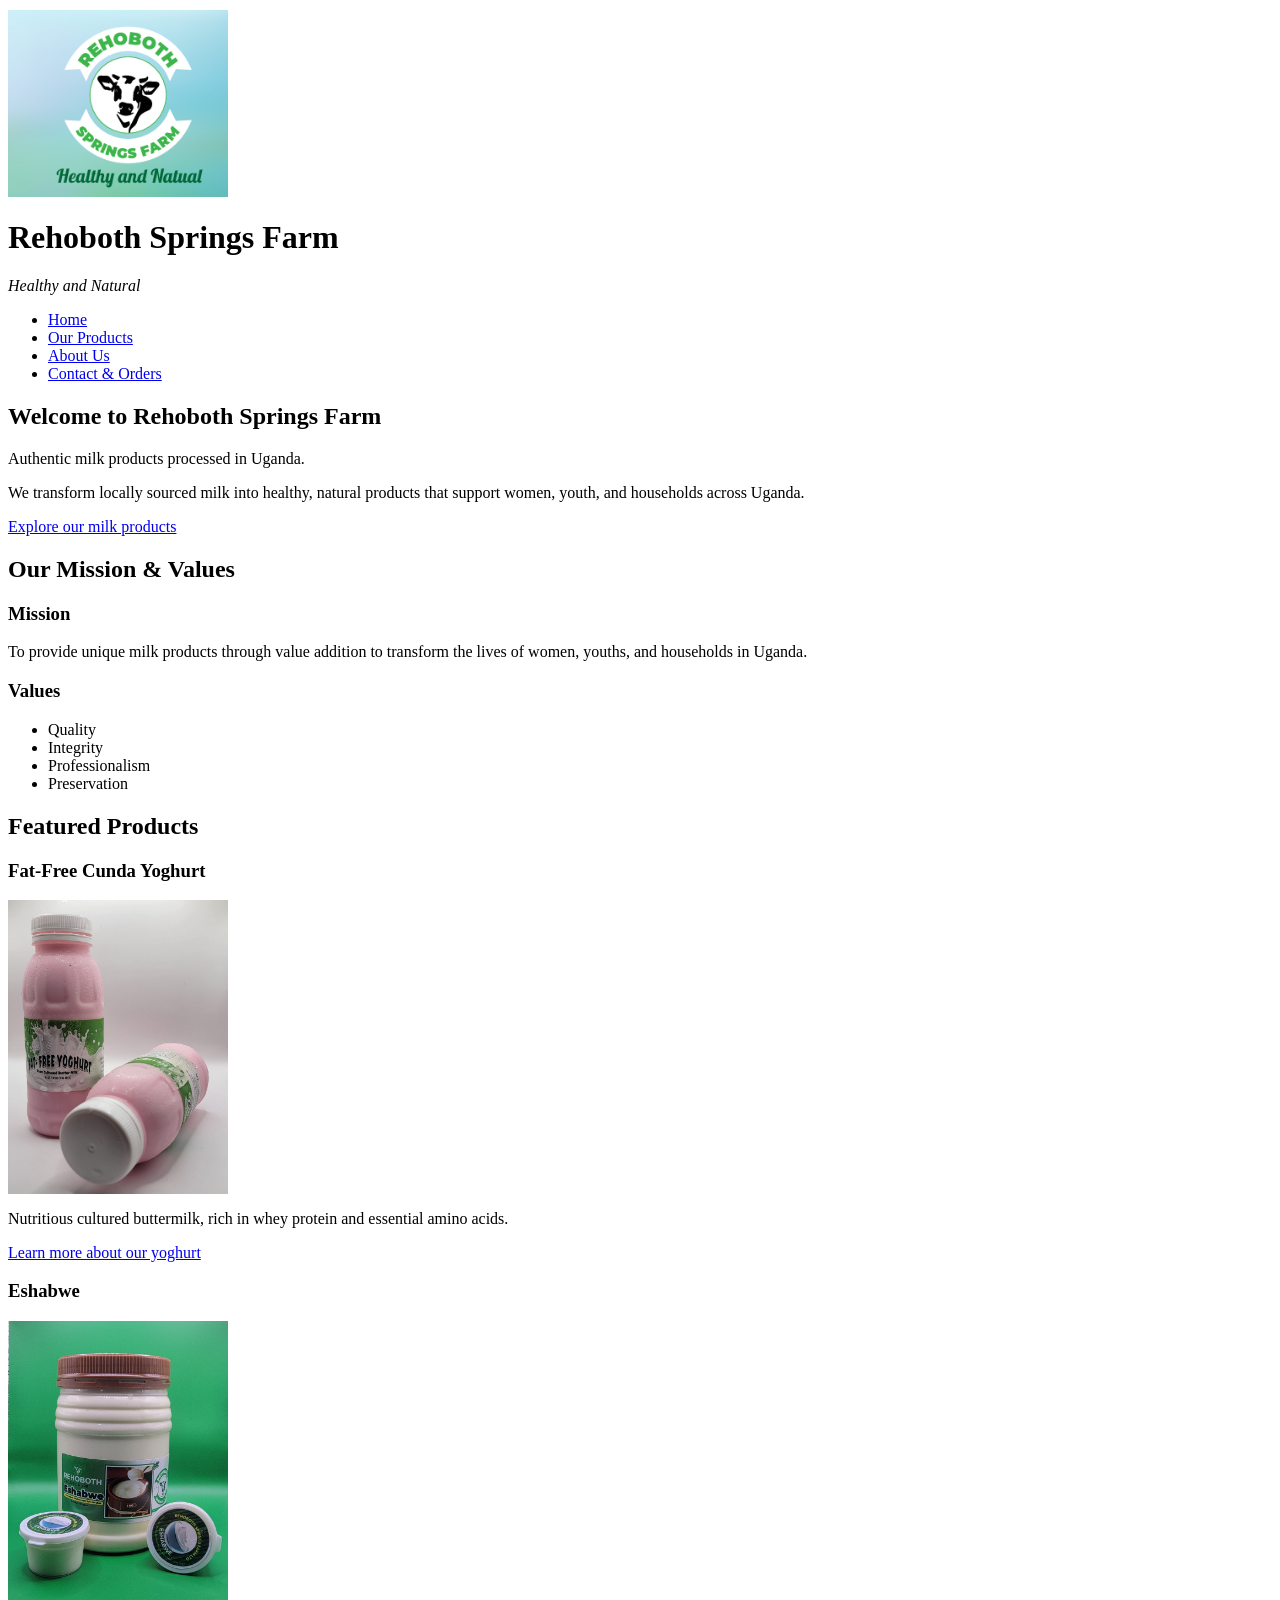
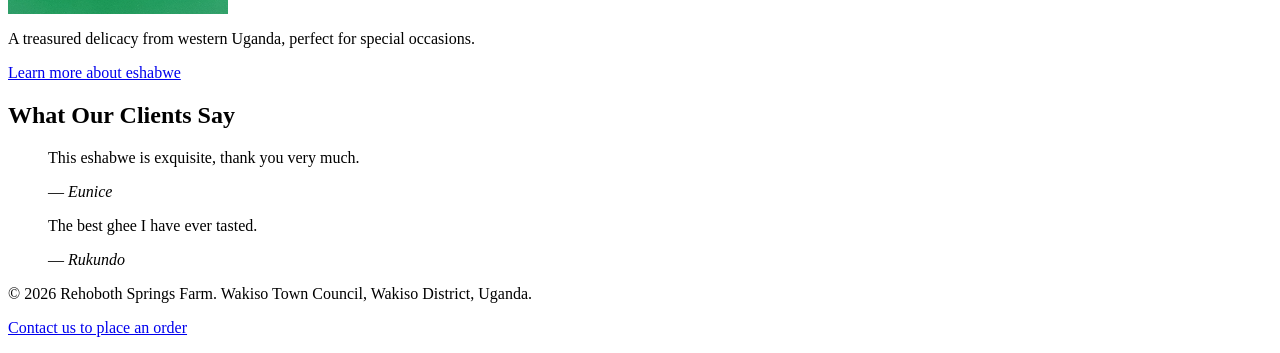
==== index.html @ e9a7f3a1 "Add files via upload" ====
<!DOCTYPE html>
<html lang="en">
<head>
    <meta charset="UTF-8">
    <meta name="viewport" content="width=device-width, initial-scale=1.0">
    <title>Rehoboth Springs Farm — Authentic Milk Products from Uganda</title>
    <meta name="description" content="Rehoboth Springs Farm produces authentic, healthy, and natural milk products in Wakiso District, Uganda. Fat-free yoghurt, ghee, eshabwe, and more.">
    <style>
        img {
            max-width: 220px;
            height: auto;
            display: block;
            margin: 10px 0;
        }
    </style>
</head>
<body>

    <header>
        <img src="images/logo.png" alt="Rehoboth Springs Farm logo featuring a cow's head inside a circle with the farm name">
        <h1>Rehoboth Springs Farm</h1>
        <p><em>Healthy and Natural</em></p>

        <nav aria-label="Main navigation">
            <ul>
                <li><a href="index.html">Home</a></li>
                <li><a href="products.html">Our Products</a></li>
                <li><a href="about.html">About Us</a></li>
                <li><a href="contact.html">Contact &amp; Orders</a></li>
            </ul>
        </nav>
    </header>

    <main>
        <section aria-labelledby="welcome-heading">
            <h2 id="welcome-heading">Welcome to Rehoboth Springs Farm</h2>
            <p>Authentic milk products processed in Uganda.</p>
            <p>We transform locally sourced milk into healthy, natural products that support women, youth, and households across Uganda.</p>
            <a href="products.html">Explore our milk products</a>
        </section>

        <section aria-labelledby="mission-heading">
            <h2 id="mission-heading">Our Mission &amp; Values</h2>
            <article>
                <h3>Mission</h3>
                <p>To provide unique milk products through value addition to transform the lives of women, youths, and households in Uganda.</p>
            </article>
            <article>
                <h3>Values</h3>
                <ul>
                    <li>Quality</li>
                    <li>Integrity</li>
                    <li>Professionalism</li>
                    <li>Preservation</li>
                </ul>
            </article>
        </section>

        <section aria-labelledby="featured-heading">
            <h2 id="featured-heading">Featured Products</h2>
            <article>
                <h3>Fat-Free Cunda Yoghurt</h3>
                <img src="images/FAT%20-FREE%20YOGHURT%202%20BOTTLES.jpg" alt="Two bottles of Rehoboth Springs Farm plain fat-free cunda yoghurt on a purple background">
                <p>Nutritious cultured buttermilk, rich in whey protein and essential amino acids.</p>
                <a href="products.html">Learn more about our yoghurt</a>
            </article>
            <article>
                <h3>Eshabwe</h3>
                <img src="images/ESHABWE%20BEST%20PHOTO.jpg" alt="A jar of Rehoboth Springs Farm eshabwe, a traditional ghee-based delicacy from western Uganda">
                <p>A treasured delicacy from western Uganda, perfect for special occasions.</p>
                <a href="products.html">Learn more about eshabwe</a>
            </article>
        </section>

        <aside aria-labelledby="testimonial-heading">
            <h2 id="testimonial-heading">What Our Clients Say</h2>
            <blockquote>
                <p>This eshabwe is exquisite, thank you very much.</p>
                <footer>— <cite>Eunice</cite></footer>
            </blockquote>
            <blockquote>
                <p>The best ghee I have ever tasted.</p>
                <footer>— <cite>Rukundo</cite></footer>
            </blockquote>
        </aside>
    </main>

    <footer>
        <p>&copy; 2026 Rehoboth Springs Farm. Wakiso Town Council, Wakiso District, Uganda.</p>
        <p><a href="contact.html">Contact us to place an order</a></p>
    </footer>

</body>
</html>
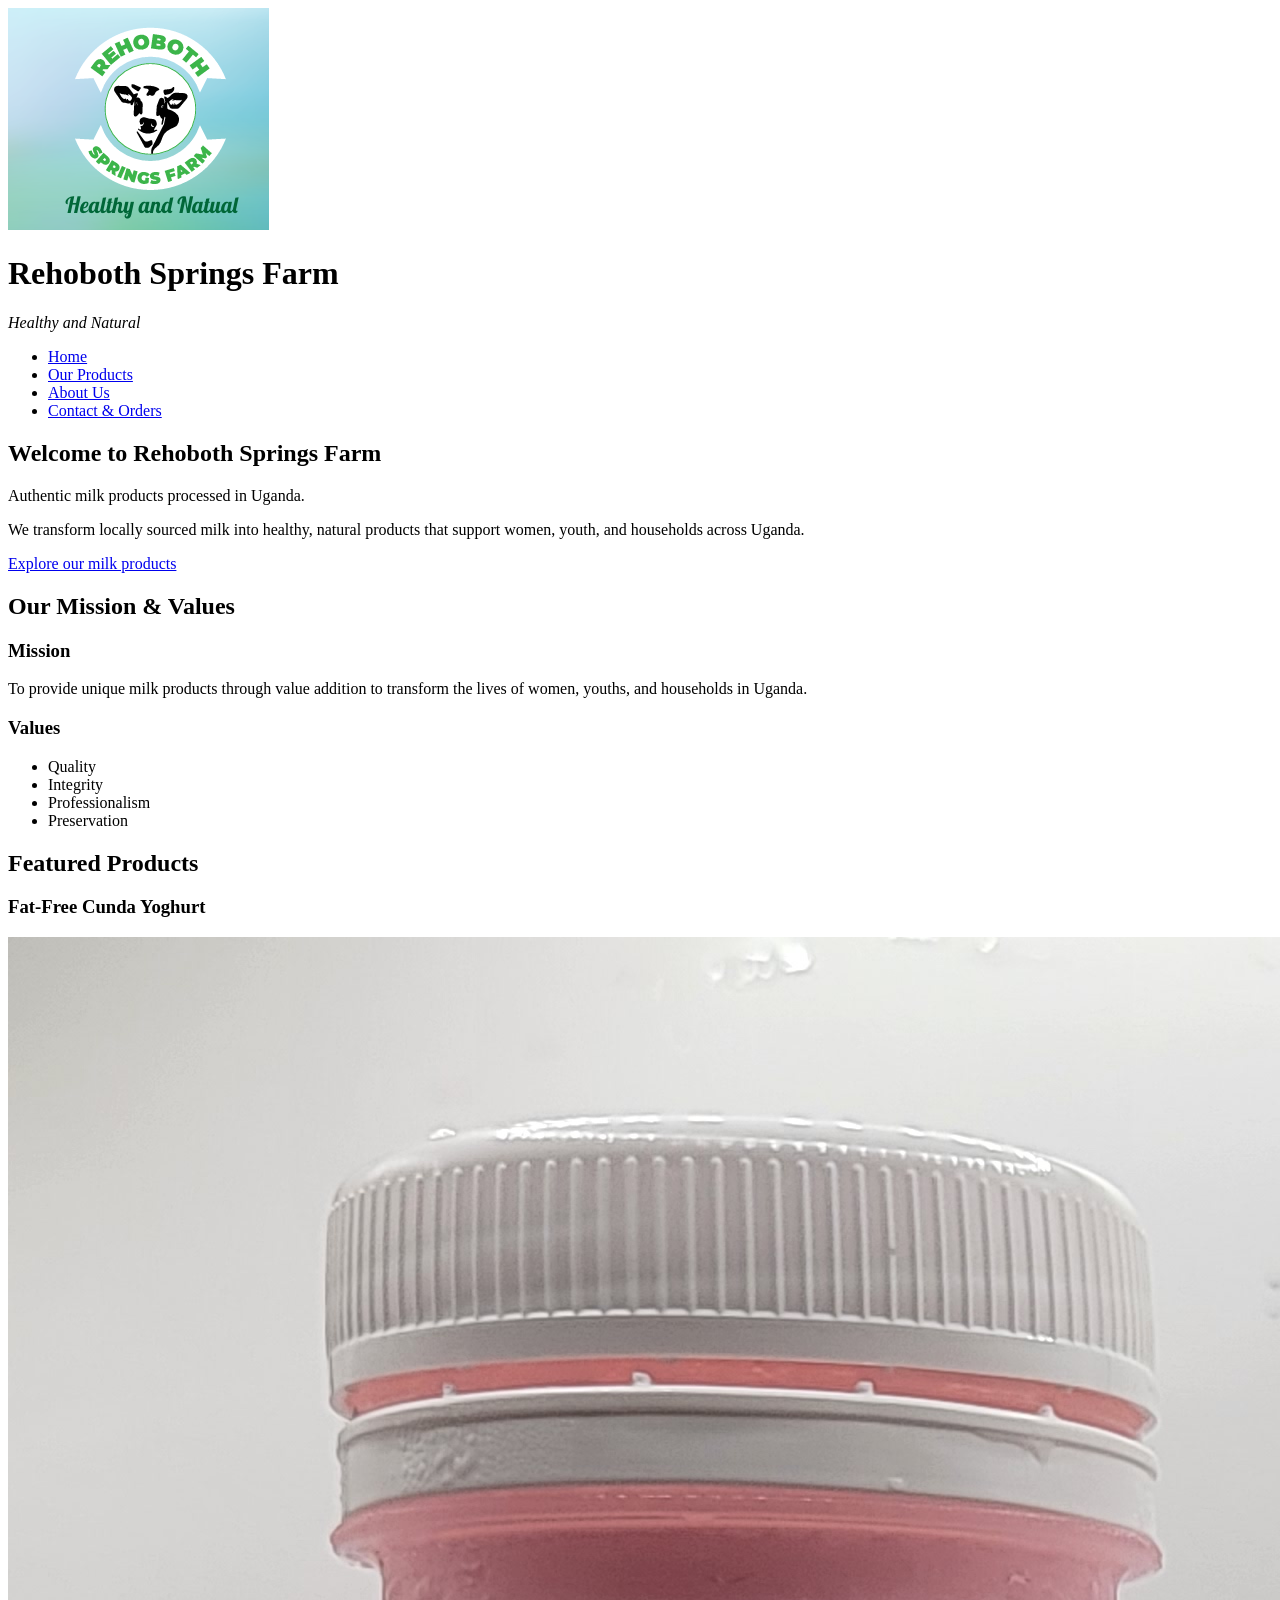
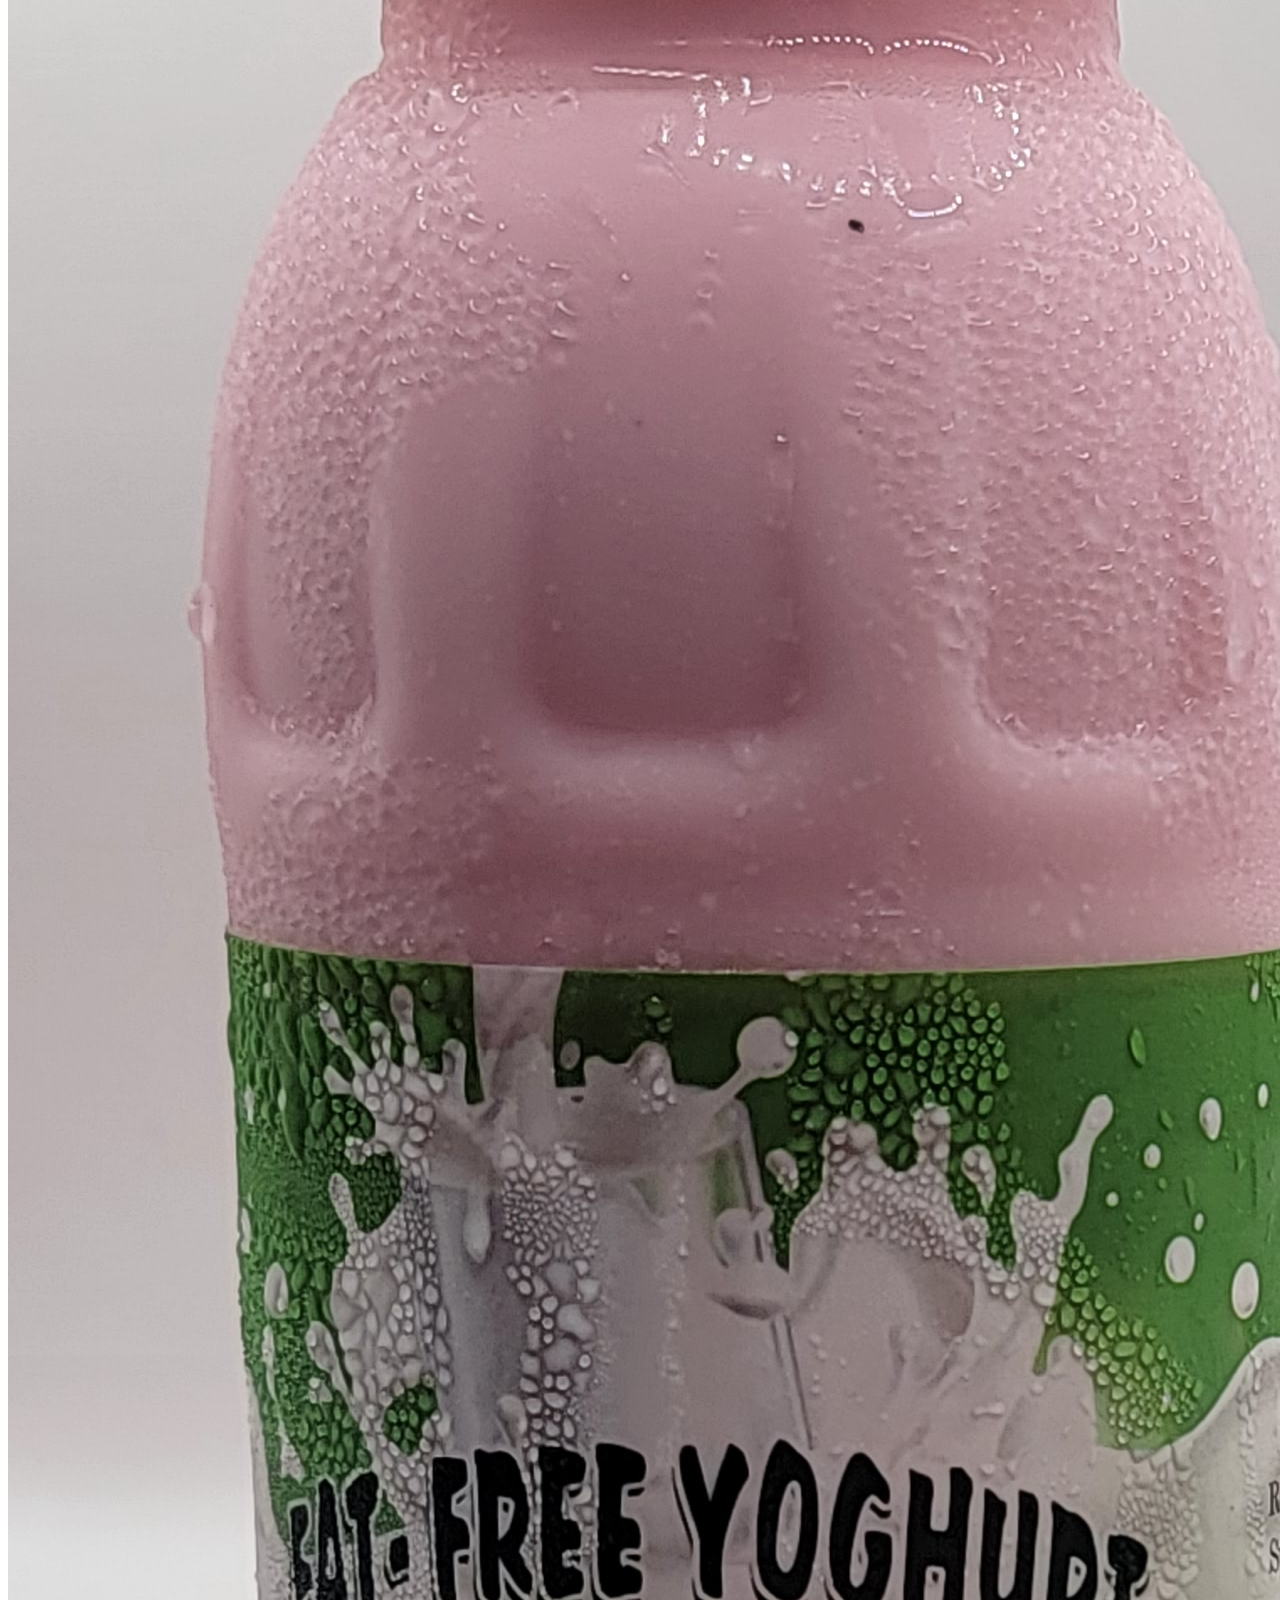
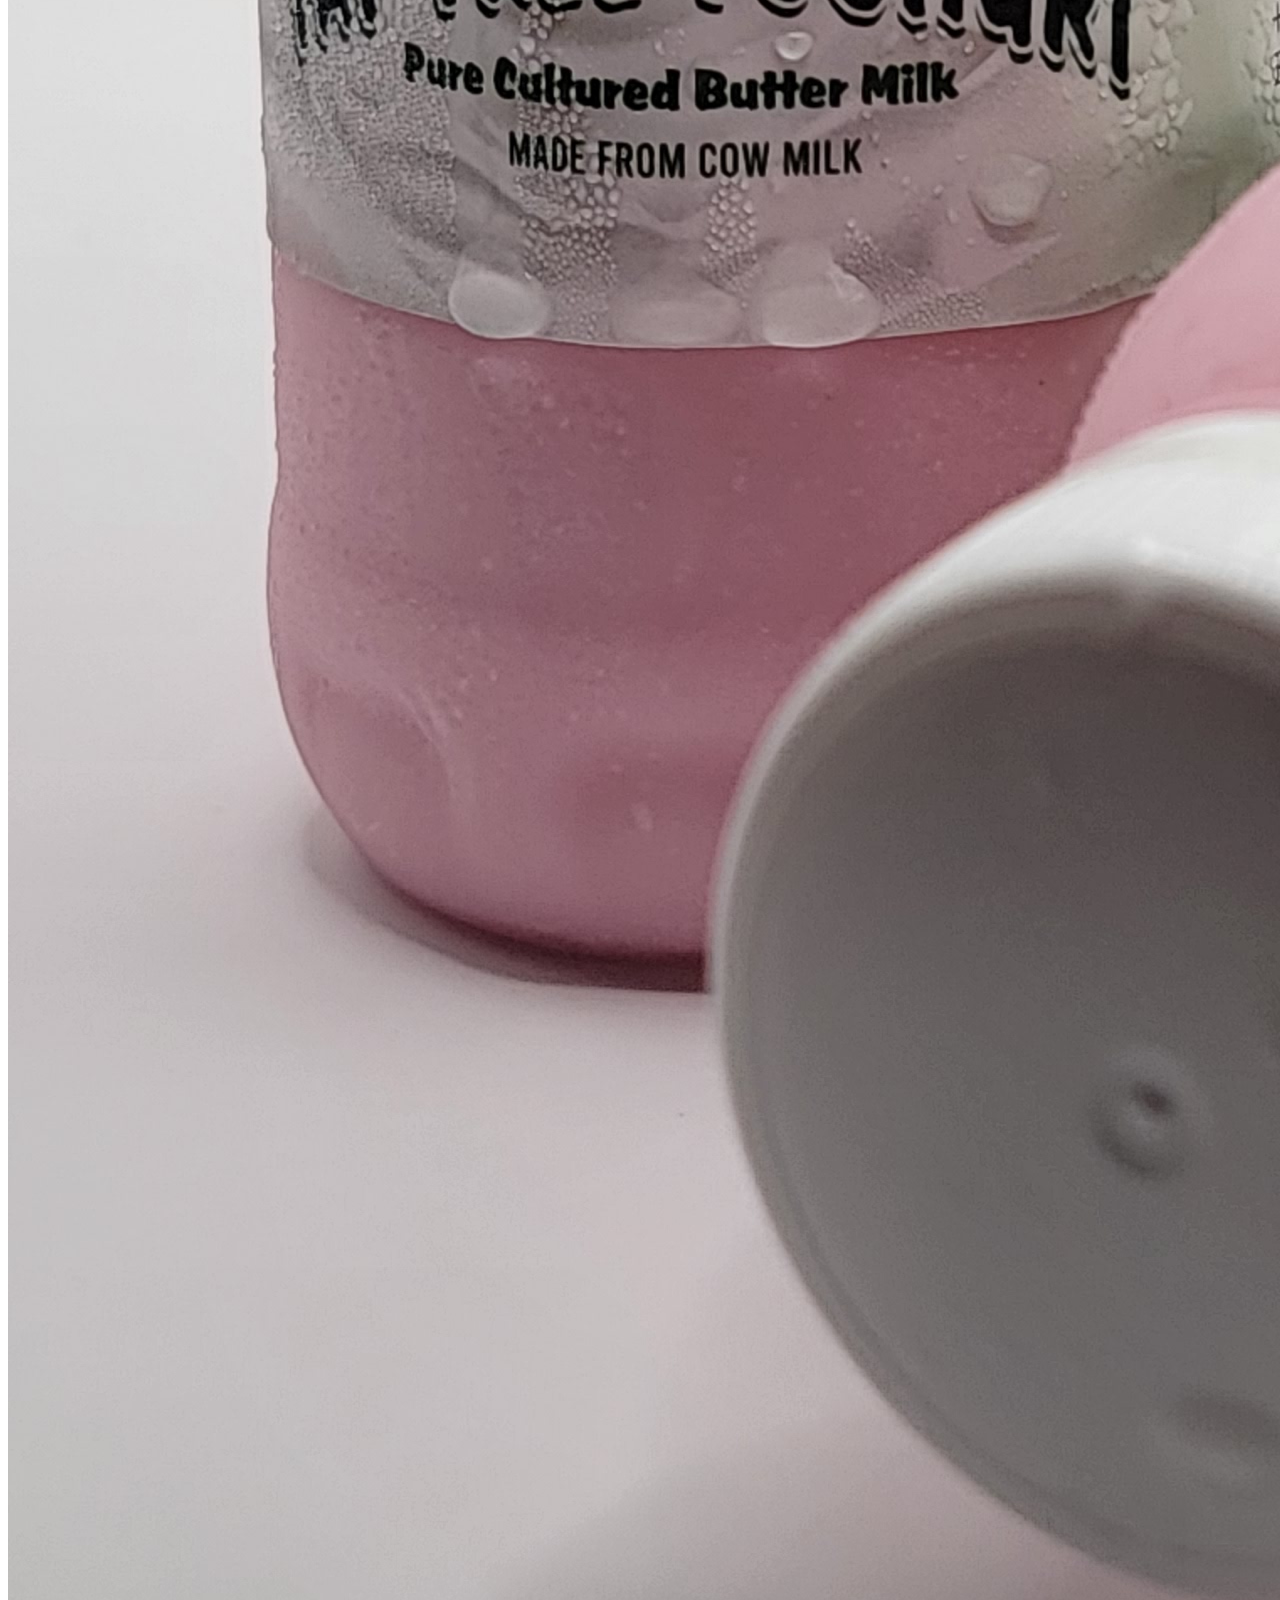
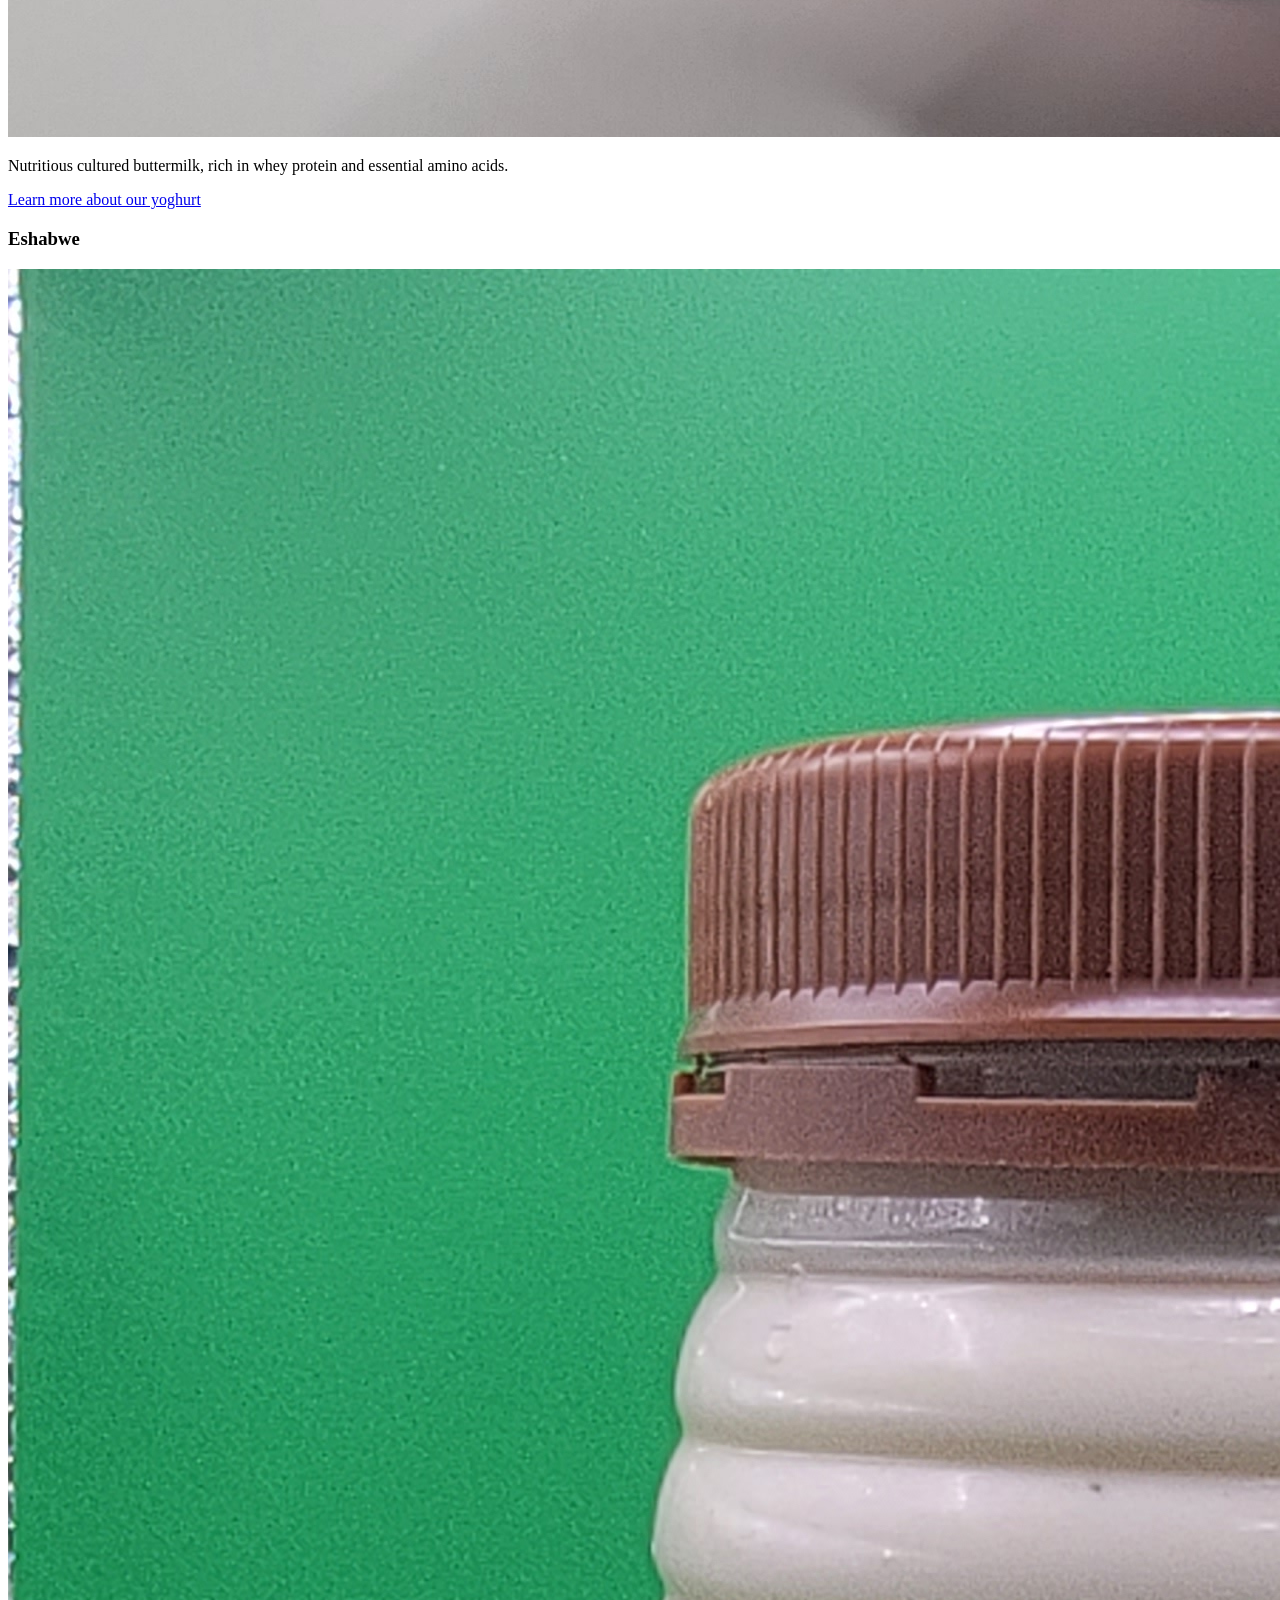
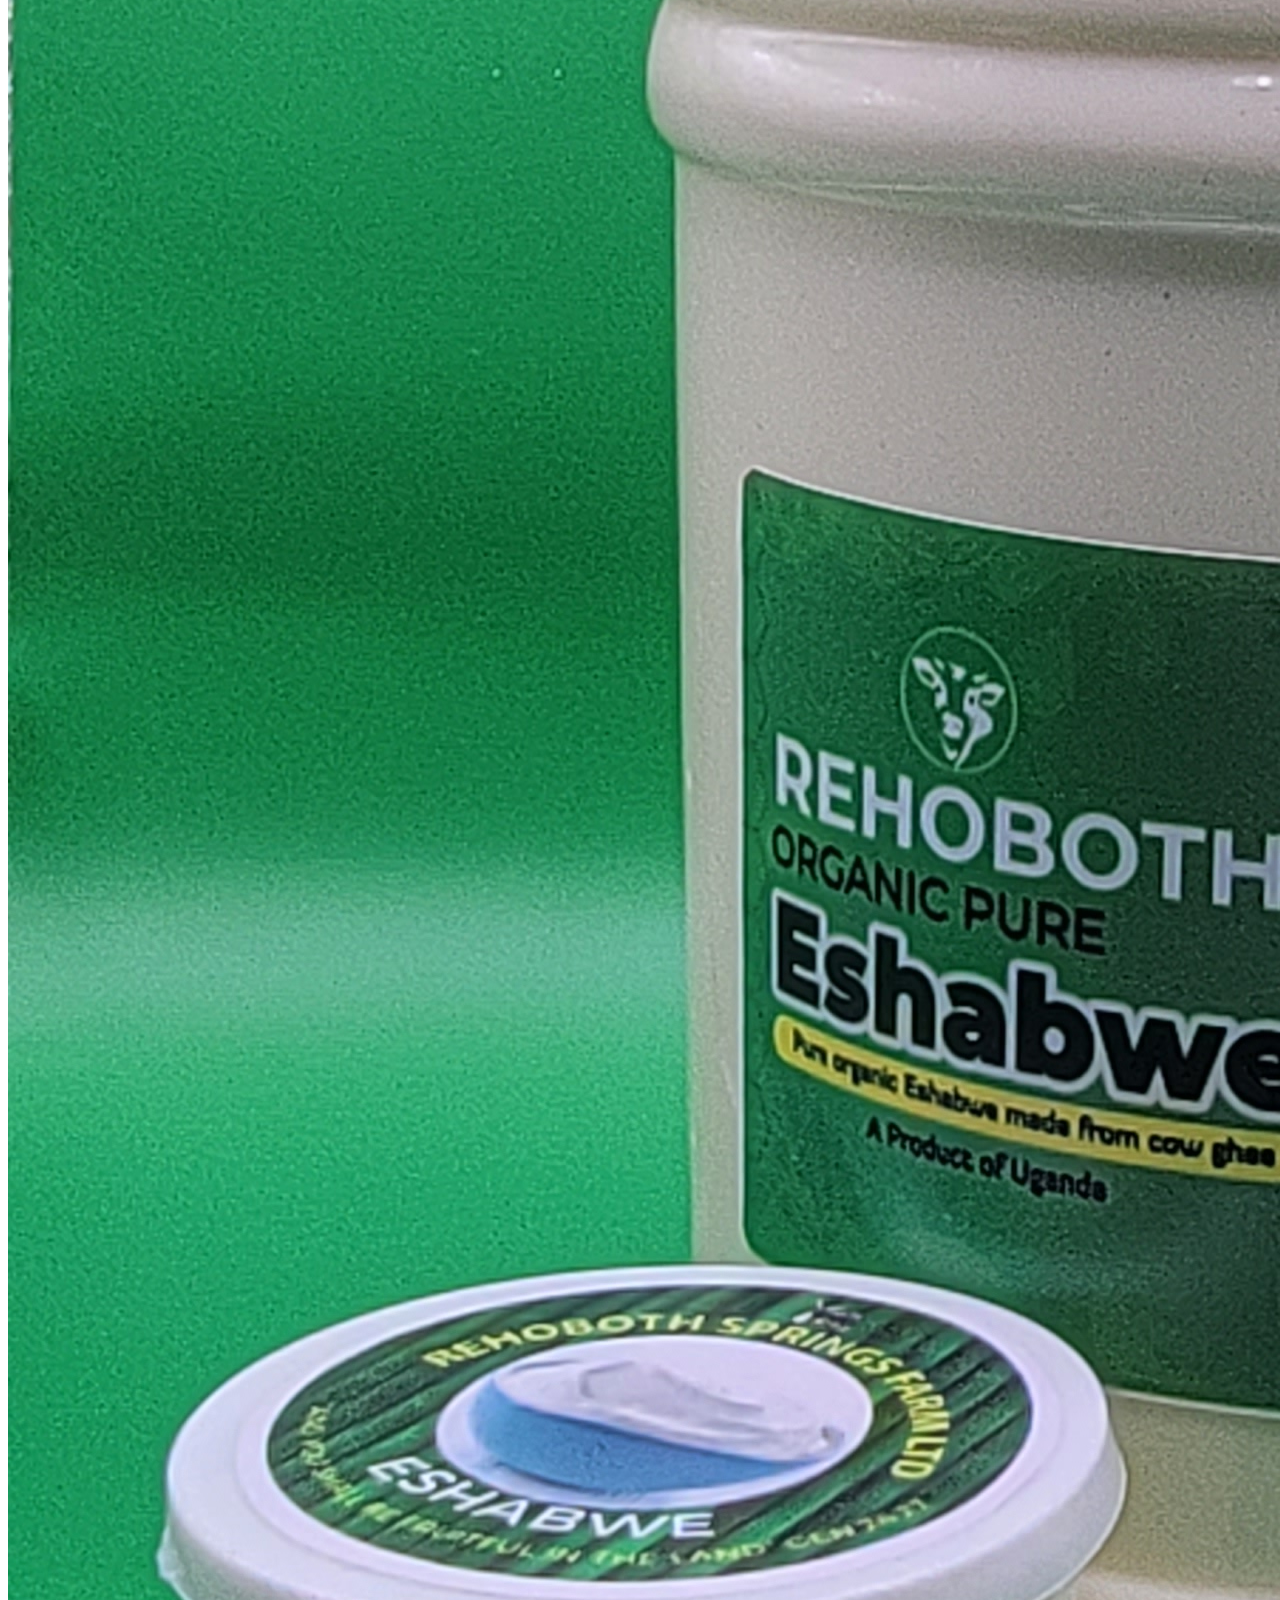
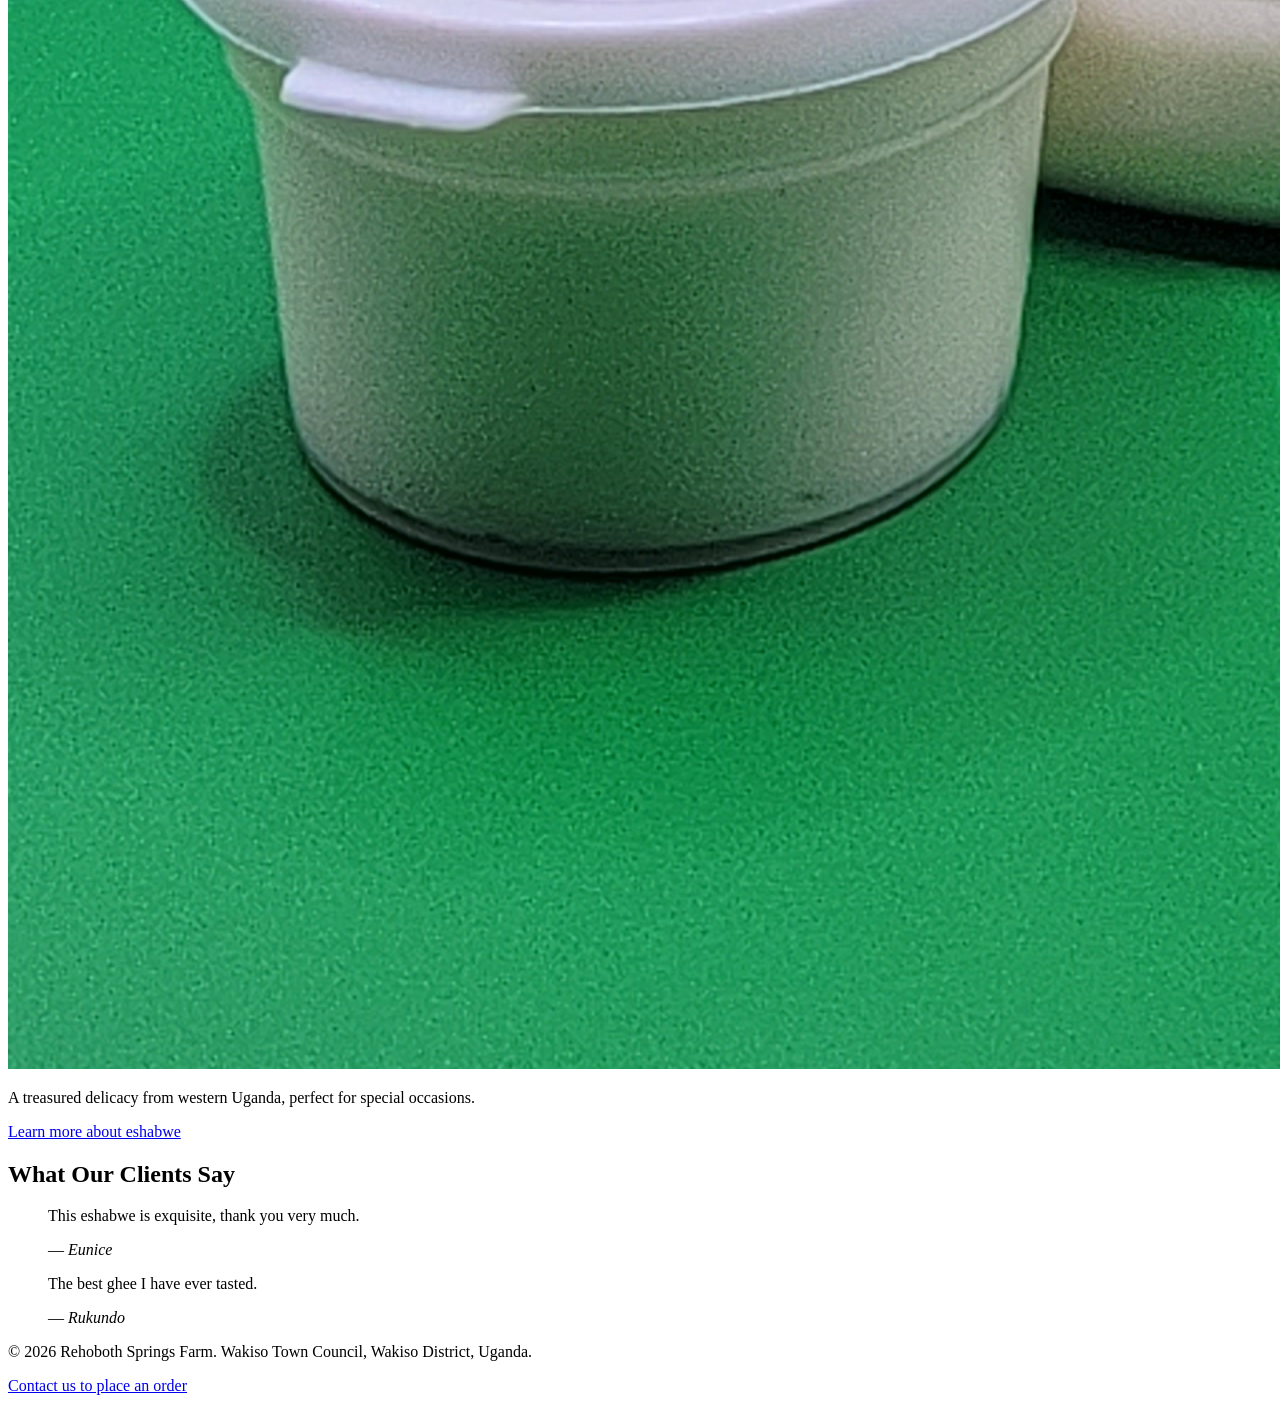
==== commit b986cd22: "Link stylesheet in index.html Added a link to the stylesheet in the head section." ====
--- a/index.html
+++ b/index.html
@@ -5,14 +5,7 @@
     <meta name="viewport" content="width=device-width, initial-scale=1.0">
     <title>Rehoboth Springs Farm — Authentic Milk Products from Uganda</title>
     <meta name="description" content="Rehoboth Springs Farm produces authentic, healthy, and natural milk products in Wakiso District, Uganda. Fat-free yoghurt, ghee, eshabwe, and more.">
-    <style>
-        img {
-            max-width: 220px;
-            height: auto;
-            display: block;
-            margin: 10px 0;
-        }
-    </style>
+    <link rel="stylesheet" href="css/style.css">
 </head>
 <body>
 
@@ -91,4 +84,4 @@
     </footer>
 
 </body>
-</html>+</html>
